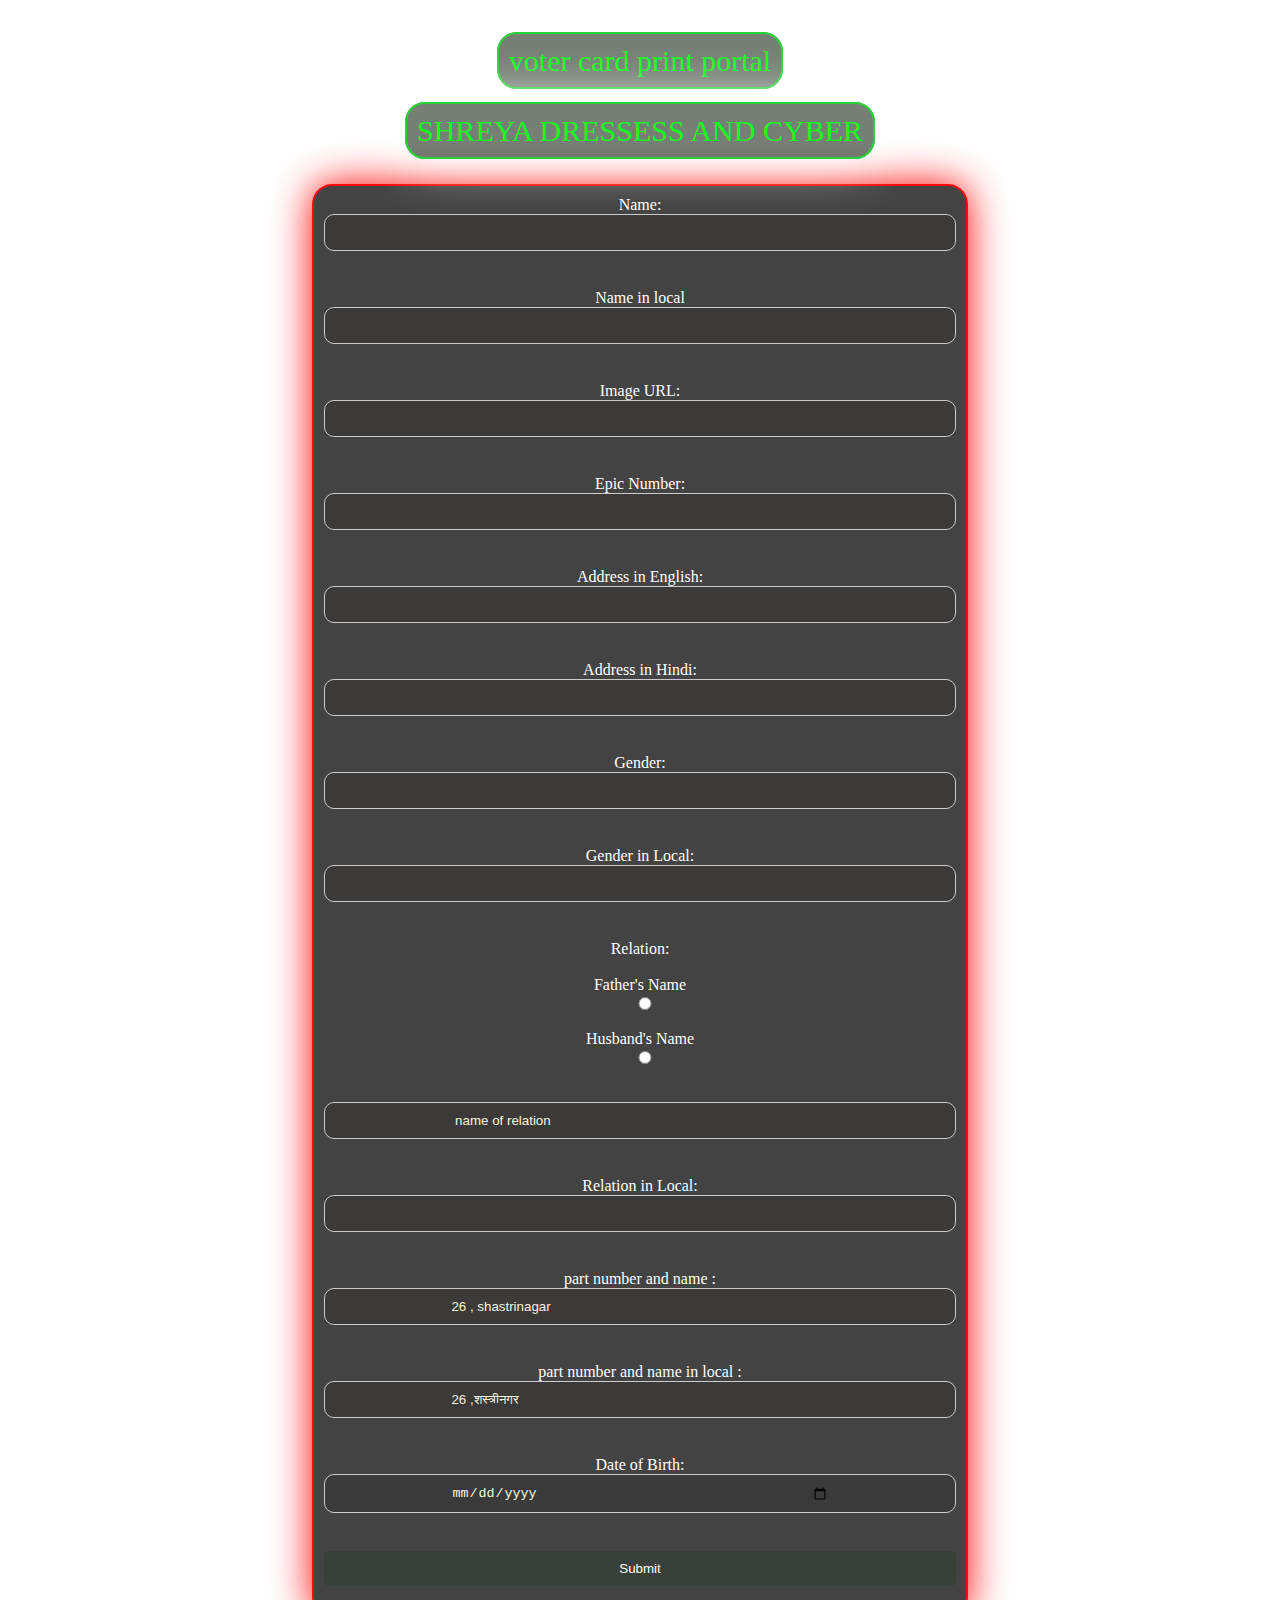
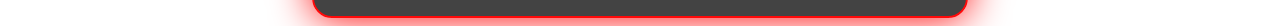
==== voter_Form.html @ 954d4199 "try again" ====
<html>
<head>
  <title>voter_card_shreya_dressess</title>
  
<script src="./VOTER.JS"></script> 
<link rel="stylesheet" href="./voter_Form.css">
</head>
<body><br><br>
  <center><span class="heading">voter card print portal </span> <br><br><br>
 <span class="heading"> SHREYA DRESSESS AND CYBER  </span>   </center><br><br>
  <center><form id="myForm" action="" method="post" onsubmit="openWindow(); return false;">
   
      <label for="name">Name:</label><br>
      <input type="text" id="name" name="name"><br><br>
      <label for="name in local">Name in local</label><br>
      <input type="text" id="name in local" name="name in hindi"><br><br>
      
      <label for="image">Image URL:</label><br>
      <input type="text" id="image" name="image"><br><br>

      <label for="epic">Epic Number:</label><br>
      <input type="text" id="epic"><br><br>
      <label for="address in english">Address in English:</label><br>
      <input type="text" id="address in english"><br><br>
      <label for="address in hindi">Address in Hindi:</label><br>
      <input type="text" id="address in hindi"><br><br>
      <label for="gender">Gender:</label><br>
      <input type="text" id="gender"><br><br>
      <label for="gender in local">Gender in Local:</label><br>
      <input type="text" id="gender in local"><br><br>

      <label for="relation">Relation:</label><br><br>
      <label for="father">Father's Name</label>
      <input type="radio" id="father" name="relation" value="1">
      <label for="husband">Husband's Name</label>
      <input type="radio" id="husband" name="relation" value="2"><br><br>
     
      <input type="text" id="relation_name" value=" name of relation ">
      <br><br>
      <label for="relation in local">Relation in Local:</label><br>
      <input type="text" id="relation_name_hin"><br><br>
      <label for="part_number">part number and name  :</label><br>
      <input type="text" id="part_number" name="part_number" value="26 , shastrinagar"><br><br>
      <label for="part_number in local">part number and name in local :</label><br>
      <input type="text" id="part_number_hin" name="part_number_hin" value="26 ,शस्त्रीनगर"><br><BR> 
      <label for="date_of_birth">Date of Birth:</label><br>
      <input type="date" id="date_of_birth" name="date of birth"><br><br>

  
    
    <input type="submit" value="Submit">
  </form></center>


  
  
</body>
</html>
---- voter_Form.css ----
body{
    background-image: url("https://miro.medium.com/v2/resize:fit:1400/1*tjHTmF_1SUY6_pykU6_VpQ.gif");
  
}
form {
    /* Center the form horizontally and vertically */
    
    /* position: absolute;
    align-content: center;
    
 
    top: 120%;
    left: 50%;
    transform: translate(-50%, -50%); */
    align-items: center;
    justify-content: center;
    margin: 0 auto;
    width: 50%;
    padding: 10px;
    border: 1px solid #ccc;
    border-radius: 5px;
   color :white;
    border: 2px solid #ff0909;
    border-radius: 20px;
    box-shadow: 0 0 40px rgb(255, 0, 0); /* bright shadow */
    background-color: rgba(2, 2, 2, 0.74);
  }
  
  form input, form textarea, form select {
    width: 100%;
    padding: 10px;
    margin-bottom: 20px;
    border: 1px solid #ccc;
    border-radius: 10px;
    
  padding-left: 20%; /* add this */
  padding-right: 20%; /* add this */
  }
  
  form input[type="submit"] {
    background-color: #323d339c;
    color: #fff;
    padding: 10px 20px;
    border: none;
    border-radius: 5px;
    cursor: pointer;
  }
  
  form input[type="submit"]:hover {
   
    background-color: #ff0000;
  }
  form input[type="text"]{
    background-color: #36303080;
    color:beige
    }
    form input[type="date"]{
      background-color: #29292952;
      color:beige
      }
  .heading{
    color:#14ff1b;
    background-color: #0213028a;
    font-size: 30px;
    font-family: 'Times New Roman', Times, serif;
    text-align: center;
    border: #2fcc1a;
    border-radius: 10px;
    padding: 10px;
    border: 2px solid #25d434;
    border-radius: 20px;
    box-shadow: 0 0 50px rgb(255, 255, 255); /* bright shadow */
    
  }
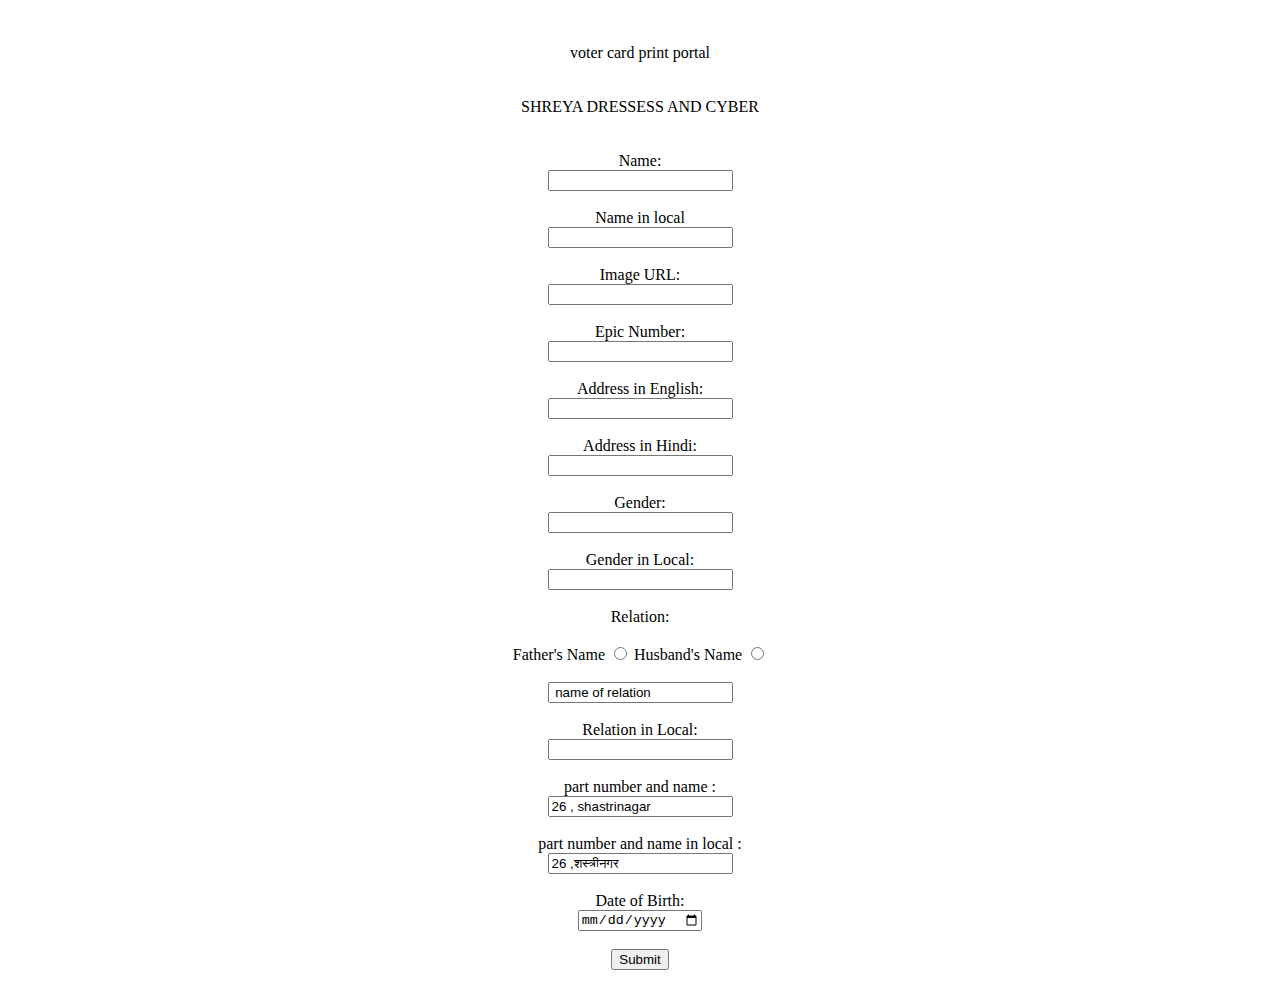
==== commit 42df1a6b: "upper case error fix" ====
--- a/voter_Form.html
+++ b/voter_Form.html
@@ -2,8 +2,8 @@
 <head>
   <title>voter_card_shreya_dressess</title>
   
-<script src="./VOTER.JS"></script> 
-<link rel="stylesheet" href="./voter_Form.css">
+<script src="./voter.js"></script> 
+<link rel="stylesheet" href="./voter_form.css">
 </head>
 <body><br><br>
   <center><span class="heading">voter card print portal </span> <br><br><br>
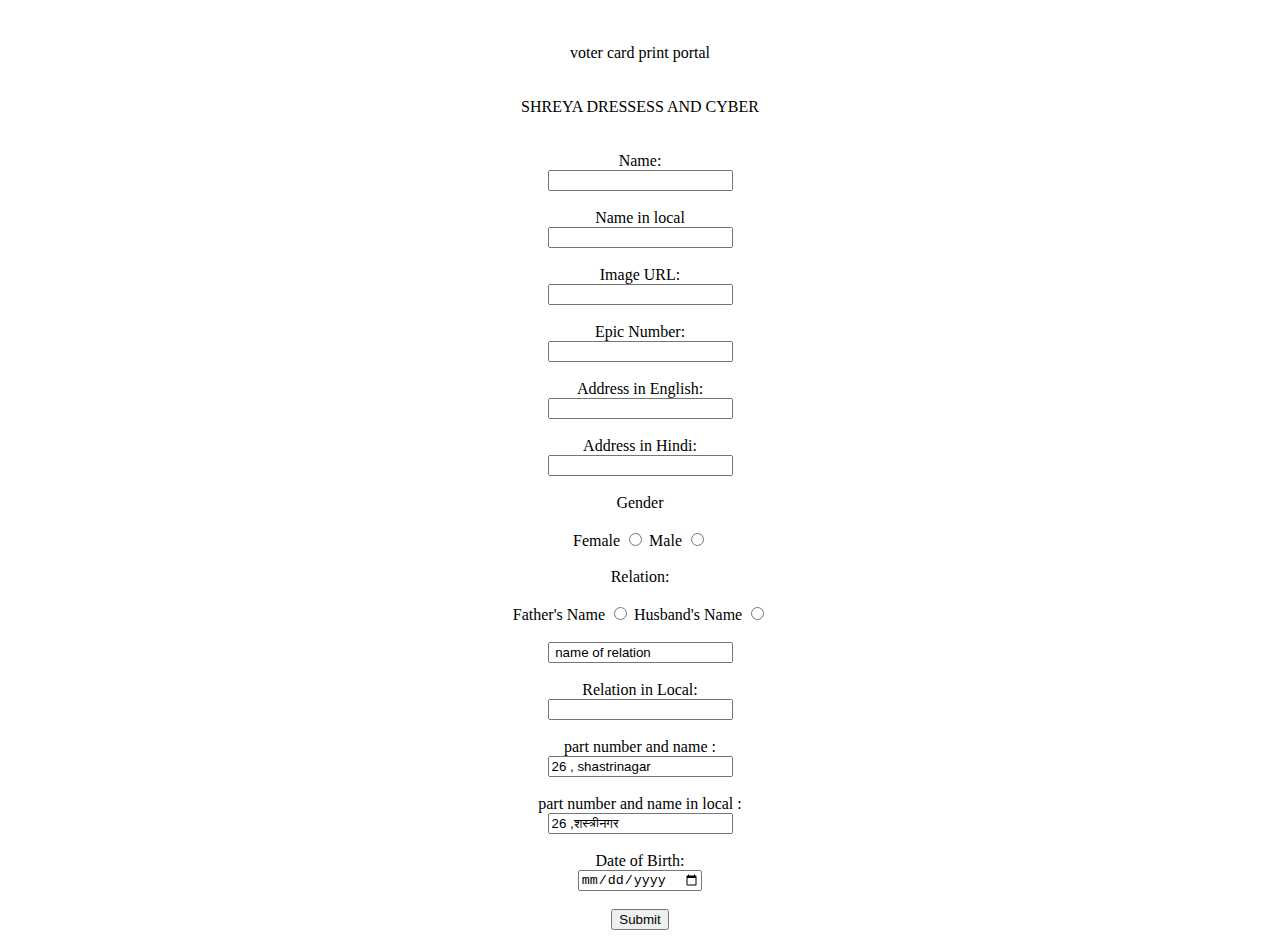
==== commit 639d9767: "update" ====
--- a/voter_Form.html
+++ b/voter_Form.html
@@ -24,10 +24,22 @@
       <input type="text" id="address in english"><br><br>
       <label for="address in hindi">Address in Hindi:</label><br>
       <input type="text" id="address in hindi"><br><br>
-      <label for="gender">Gender:</label><br>
+      
+      <label for="grnder">Gender</label><br><br>
+      <label for="female">Female</label>
+      <input type="radio" id="Female" name="gender" value="1">
+      <label for="male">Male</label>
+      <input type="radio" id="Male" name="gender" value="2"><br><br>
+     
+      
+      
+      
+      
+      
+      <!-- <label for="gender">Gender:</label><br>
       <input type="text" id="gender"><br><br>
       <label for="gender in local">Gender in Local:</label><br>
-      <input type="text" id="gender in local"><br><br>
+      <input type="text" id="gender in local"><br><br> -->
 
       <label for="relation">Relation:</label><br><br>
       <label for="father">Father's Name</label>
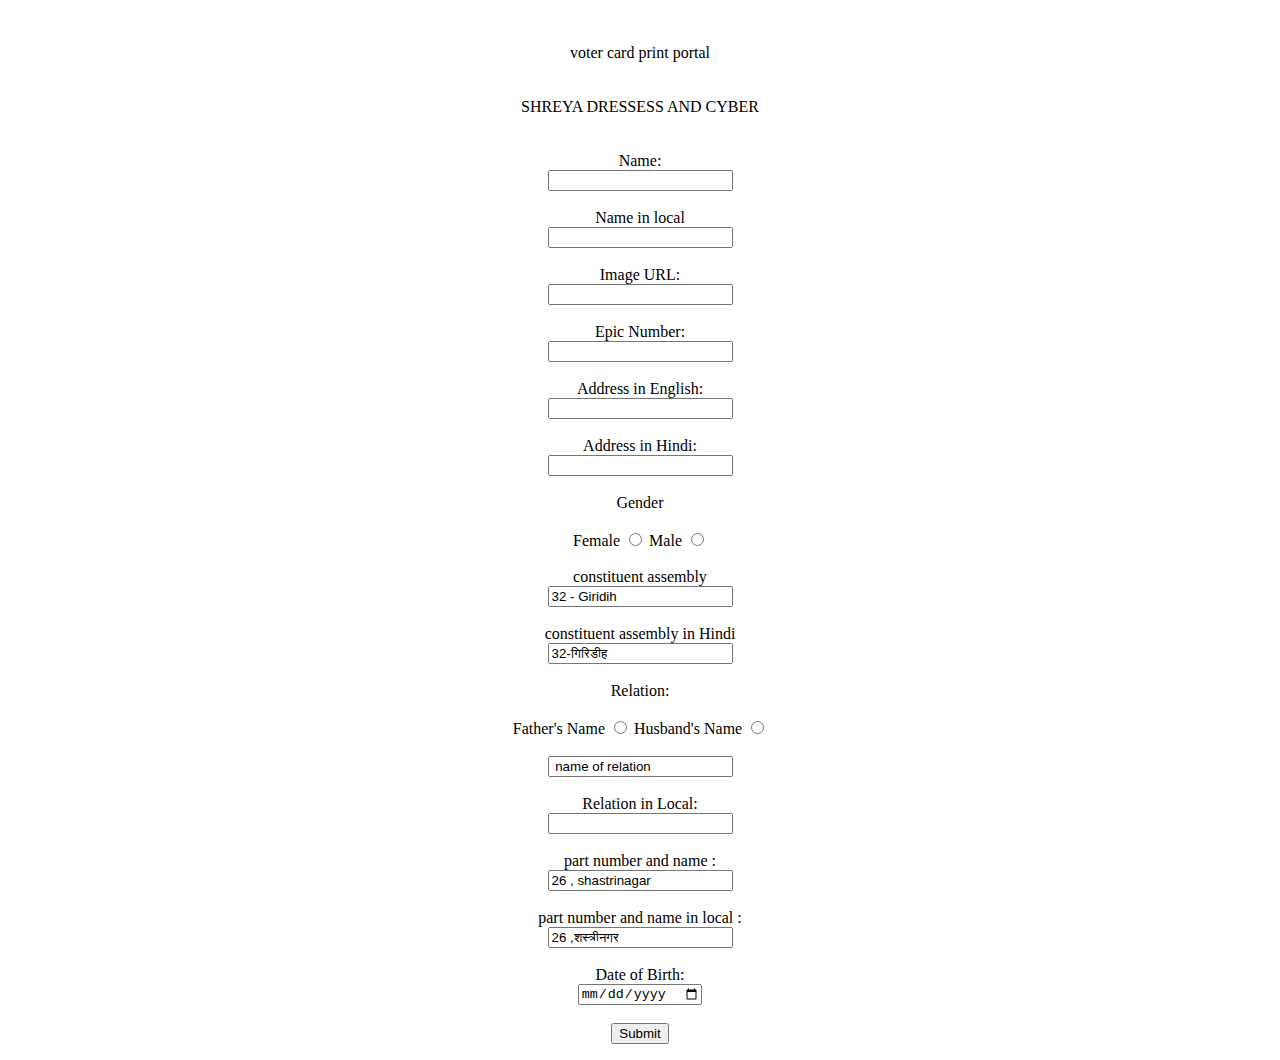
==== commit b35b0f36: "aad contituent assembly" ====
--- a/voter_Form.html
+++ b/voter_Form.html
@@ -31,15 +31,13 @@
       <label for="male">Male</label>
       <input type="radio" id="Male" name="gender" value="2"><br><br>
      
+            
       
       
-      
-      
-      
-      <!-- <label for="gender">Gender:</label><br>
-      <input type="text" id="gender"><br><br>
-      <label for="gender in local">Gender in Local:</label><br>
-      <input type="text" id="gender in local"><br><br> -->
+      <label for="C_A_N">constituent assembly </label><br>
+      <input type="text" id="C_A_N" value="32 - Giridih"><br><br>
+      <label for="C_A_N_H">constituent assembly in Hindi </label><br>
+      <input type="text" id="C_A_N_H"value="32-गिरिडीह"><br><br>
 
       <label for="relation">Relation:</label><br><br>
       <label for="father">Father's Name</label>
